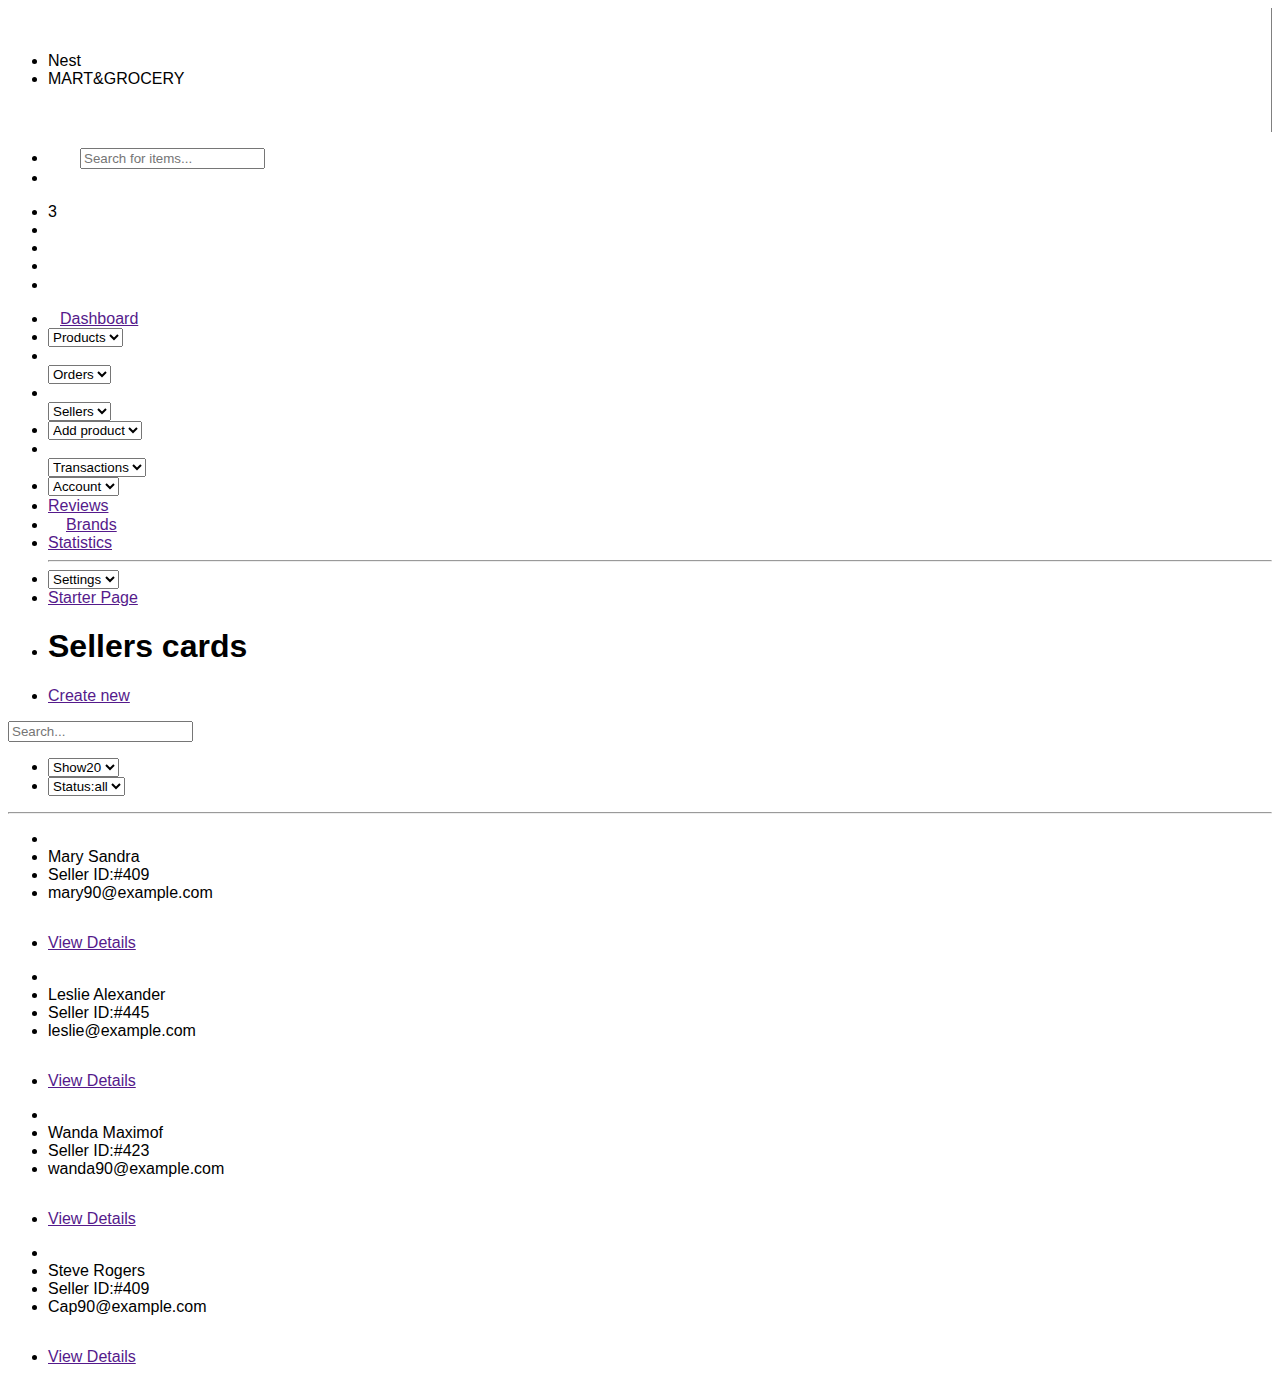
==== src/Orxan/index.html @ 4904f887 "orxan-bracnh: add Sellers Section" ====
<!DOCTYPE html>
<html lang="en">

<head>
    <meta charset="UTF-8">
    <meta http-equiv="X-UA-Compatible" content="IE=edge">
    <meta name="viewport" content="width=device-width, initial-scale=1.0">
    <link rel="stylesheet" href="/assets/css/inde.css">
    <link rel="stylesheet" href="/assets/css/Common.css">
    <link rel="stylesheet" href="https://cdnjs.cloudflare.com/ajax/libs/font-awesome/6.2.0/css/all.min.css"
        integrity="sha512-xh6O/CkQoPOWDdYTDqeRdPCVd1SpvCA9XXcUnZS2FmJNp1coAFzvtCN9BmamE+4aHK8yyUHUSCcJHgXloTyT2A=="
        crossorigin="anonymous" referrerpolicy="no-referrer" />
    <title>Document</title>
</head>

<body style="font-family: Arial;">
    <section>
        <div class="full-container">
            <header>
                <div class="top-nav row">
                    <div class="col-md-2 row"
                        style="justify-content: unset; border-right: 1px solid grey;padding: 10px 0;">
                        <img class="nest_img" src="/assets/img/Screenshot_2.png" alt="">
                        <ul>
                            <li class="Nest">Nest</li>
                            <li class="MART">MART&GROCERY</li>
                        </ul>
                        <li>
                            <a href=""><i class="fa-solid fa-bars"></i></a>
                        </li>
                    </div>
                    <div class="col-md-7">
                        <ul class="row" style="justify-content: unset;">
                            <li class="hover_searc" style="padding-left: 2rem;">
                                <input type="text" placeholder="Search for items...">
                                <a class="search" href=""><i class="fa-solid fa-magnifying-glass"></i></a>
                            </li>
                            <li>
                            </li>
                        </ul>
                    </div>
                    <div class="col-md-3 icons">
                        <ul class="row" style="justify-content: end;">
                            <li>
                                <a href=""><i class="fa-solid fa-bell"></i></a>
                                <span class="green-3">3</span>

                            </li>
                            <li>

                                <a href=""><i class="fa-brands fa-wordpress"></i></a>
                            </li>
                            <li>
                                <a href=""><i class="fa-solid fa-calendar-days"></i></a>
                            </li>
                            <li>

                                <a href=""><i style="vertical-align: middle;" class="fa-solid fa-globe"></i>
                                    <i style="font-size: 12px;" class="fa-solid fa-caret-down"></i></a>
                            </li>
                            <li class="face-img">


                                <a href=""> <img src="/assets/img/Screenshot_1.png" alt=""><i style="padding: 0;"
                                        class="fa-solid fa-caret-down"></i></a>
                            </li>
                        </ul>
                    </div>
                </div>
            </header>
            <div class="main-nav row">
                <div class="left-main col-md-2">
                    <ul>
                        <li>
                            <a href=""><i style="margin-right: 12px;" class="fa-solid fa-house"></i>Dashboard</a>
                        </li>
                        <li>
                            <i class="fa-solid fa-bag-shopping"></i>
                            <form action="/action_page.php">
                                <select name="cars" id="cars">
                                    <option value="volvo">Products</option>
                                </select>
                            </form>
                        </li>
                        <li>
                            <i style="margin-right: 7px;margin-left:7px;"
                                class="fa-sharp fa-solid fa-cart-shopping"></i>
                            <form action="/action_page.php">
                                <select name="cars" id="cars">
                                    <option value="volvo">Orders</option>
                                </select>
                            </form>
                        </li>
                        <li>
                            <i style="margin-right: 2px;" class="fa-sharp fa-solid fa-user-plus"></i>
                            <form action="/action_page.php">
                                <select name="cars" id="cars">
                                    <option value="volvo">Sellers</option>
                                </select>
                            </form>
                        </li>
                        <li>
                            <i class="fa-solid fa-square-plus"></i>
                            <form action="/action_page.php">
                                <select name="cars" id="cars">
                                    <option value="volvo">Add product</option>
                                </select>
                            </form>
                        </li>
                        <li>
                            <i style="margin-right: 6px;" class="fa-solid fa-download"></i>
                            <form action="/action_page.php">
                                <select name="cars" id="cars">
                                    <option value="volvo">Transactions</option>
                                </select>
                            </form>
                        </li>
                        <li>
                            <i class="fa-solid fa-user"></i>
                            <form action="/action_page.php">
                                <select name="cars" id="cars">
                                    <option value="volvo">Account</option>
                                </select>
                            </form>
                        </li>
                        <li><a href=""><i style="font-size: 17px;" class="fa-solid fa-baseball-bat-ball"></i>
                                Reviews</a></li>
                        <li><a href=""><i style="margin-right: 18px;" class="fa-solid fa-child-reaching"></i>Brands</a>
                        </li>
                        <li><a href=""><i class="fa-solid fa-puzzle-piece"></i>Statistics</a></li>
                        <hr>
                        <li>
                            <i class="fa-solid fa-baby-carriage"></i>
                            <form action="/action_page.php">
                                <select name="cars" id="cars">
                                    <option value="volvo">Settings</option>
                                </select>
                            </form>
                        </li>
                        <li style="padding-bottom:0 ;"><a href=""><i class="fa-solid fa-gamepad"></i>Starter Page</a>
                        </li>
                    </ul>
                </div>
                <div class="right-main col-md-10">
                    <div class="head-main">
                        <ul class="row">
                            <li>
                                <h1>Sellers cards</h1>
                            </li>
                            <li><a class="create" href=""><i class="fa-solid fa-plus"></i>Create new</a></li>
                        </ul>
                    </div>
                    <div class="card-main">
                        <div class="top-card-main row">
                            <div class="col-md-6">
                                <input type="text" placeholder="Search...">
                            </div>
                            <div class="col-md-6">
                                <ul class="row buttons">
                                    <li>
                                        <form action="/action_page.php">
                                            <select name="cars" id="cars">
                                                <option value="volvo">Show20</option>
                                            </select>
                                        </form>
                                    </li>
                                    <li>
                                        <form action="/action_page.php">
                                            <select name="cars" id="cars">
                                                <option value="volvo">Status:all</option>
                                            </select>
                                        </form>
                                    </li>
                                </ul>

                            </div>
                            <hr>
                        </div>
                        <div class="portfolio row">
                            <div class="col-md-3 first">
                                <ul>
                                    <li><img src="/assets/img/foto.jpg" alt=""></li>
                                    <li class="NAME">Mary Sandra</li>
                                    <li>Seller ID:#409</li>
                                    <li>mary90@example.com</li>
                                    <li style="margin: 2rem 0 1rem;"><a href="">View Details</a></li>
                                </ul>
                            </div>
                            <div class="col-md-3 second ">
                                <ul>
                                    <li><img src="/assets/img/tobi.jpg" alt=""></li>
                                    <li class="NAME">Leslie Alexander</li>
                                    <li>Seller ID:#445</li>
                                    <li>leslie@example.com</li>
                                    <li style="margin: 2rem 0 1rem;"><a href="">View Details</a></li>
                                </ul>
                            </div>
                            <div class="col-md-3 third">
                                <ul>
                                    <li><img src="/assets/img/gal.jpg" alt=""></li>
                                    <li class="NAME">Wanda Maximof</li>
                                    <li>Seller ID:#423</li>
                                    <li>wanda90@example.com</li>
                                    <li style="margin: 2rem 0 1rem;"><a href="">View Details</a></li>
                                </ul>
                            </div>
                            <div class="col-md-3 fourth">
                                <ul>
                                    <li><img src="/assets/img/gede.jpg" alt=""></li>
                                    <li class="NAME">Steve Rogers</li>
                                    <li>Seller ID:#409</li>
                                    <li>Cap90@example.com</li>
                                    <li style="margin: 2rem 0 1rem;"><a href="">View Details</a></li>
                                </ul>
                            </div>
                        </div>
                    </div>
                </div>
            </div>

        </div>
    </section>
</body>

</html>
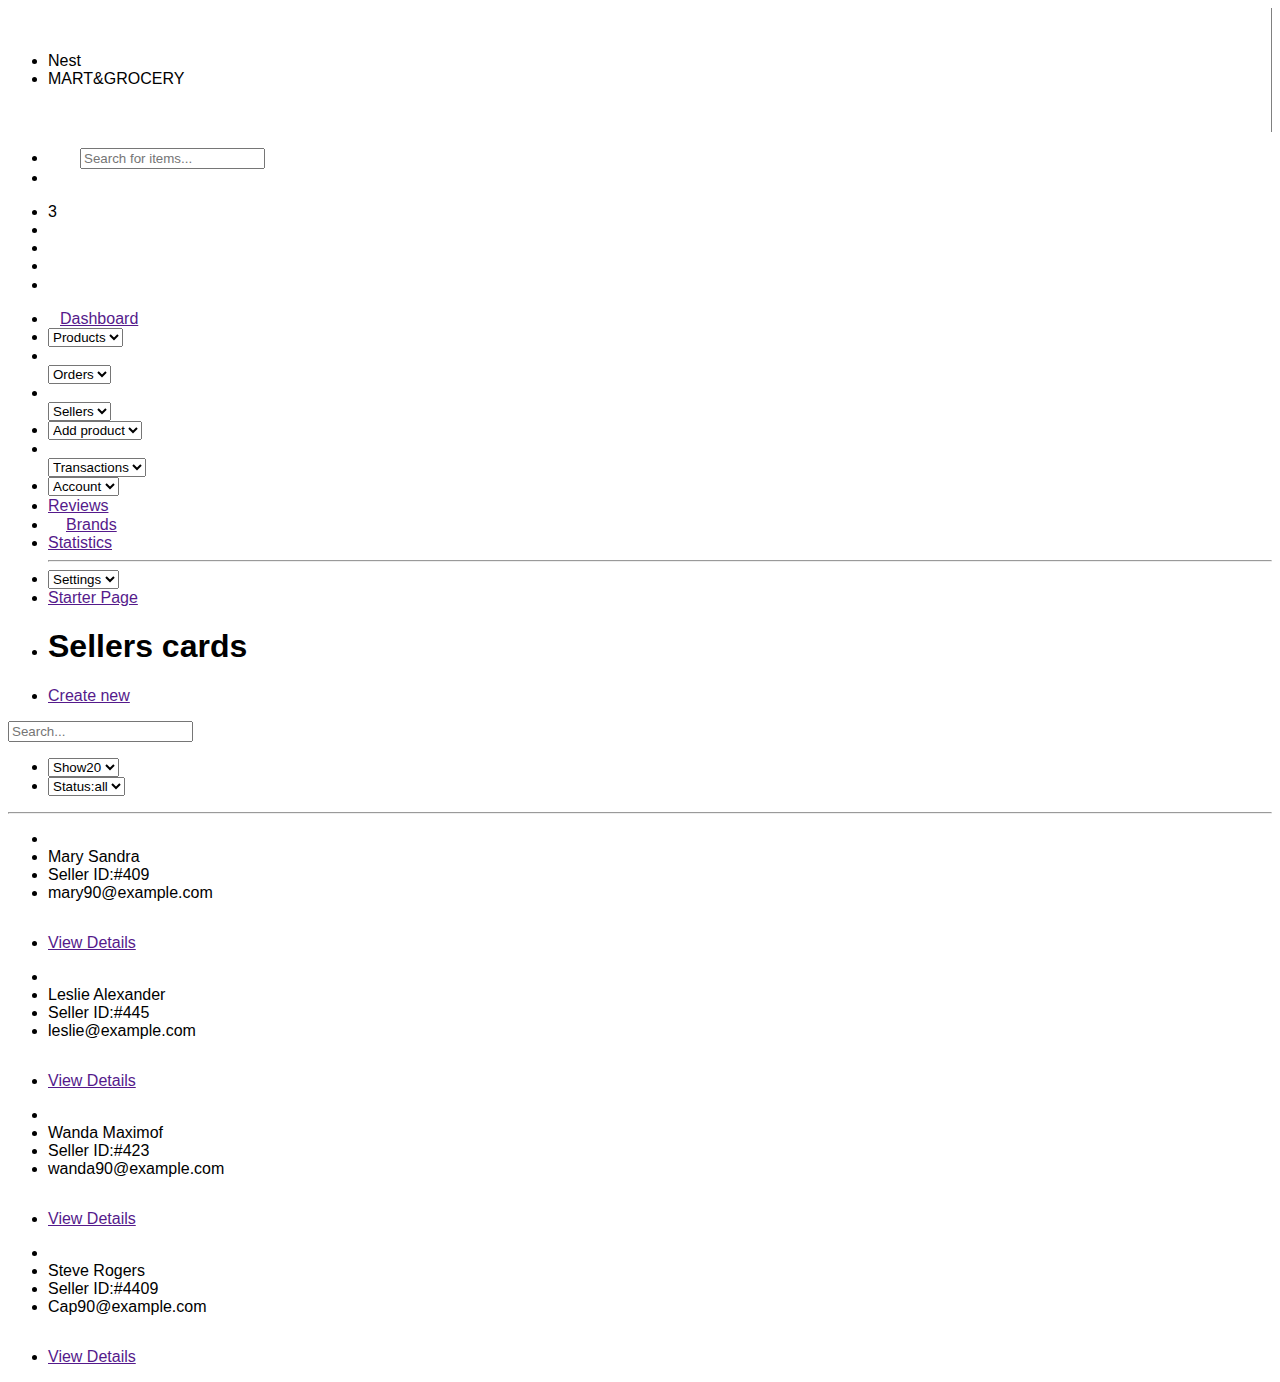
==== commit 0de8deaa: "orxan : number Add" ====
--- a/src/Orxan/index.html
+++ b/src/Orxan/index.html
@@ -208,7 +208,7 @@
                                 <ul>
                                     <li><img src="/assets/img/gede.jpg" alt=""></li>
                                     <li class="NAME">Steve Rogers</li>
-                                    <li>Seller ID:#409</li>
+                                    <li>Seller ID:#4409</li>
                                     <li>Cap90@example.com</li>
                                     <li style="margin: 2rem 0 1rem;"><a href="">View Details</a></li>
                                 </ul>
